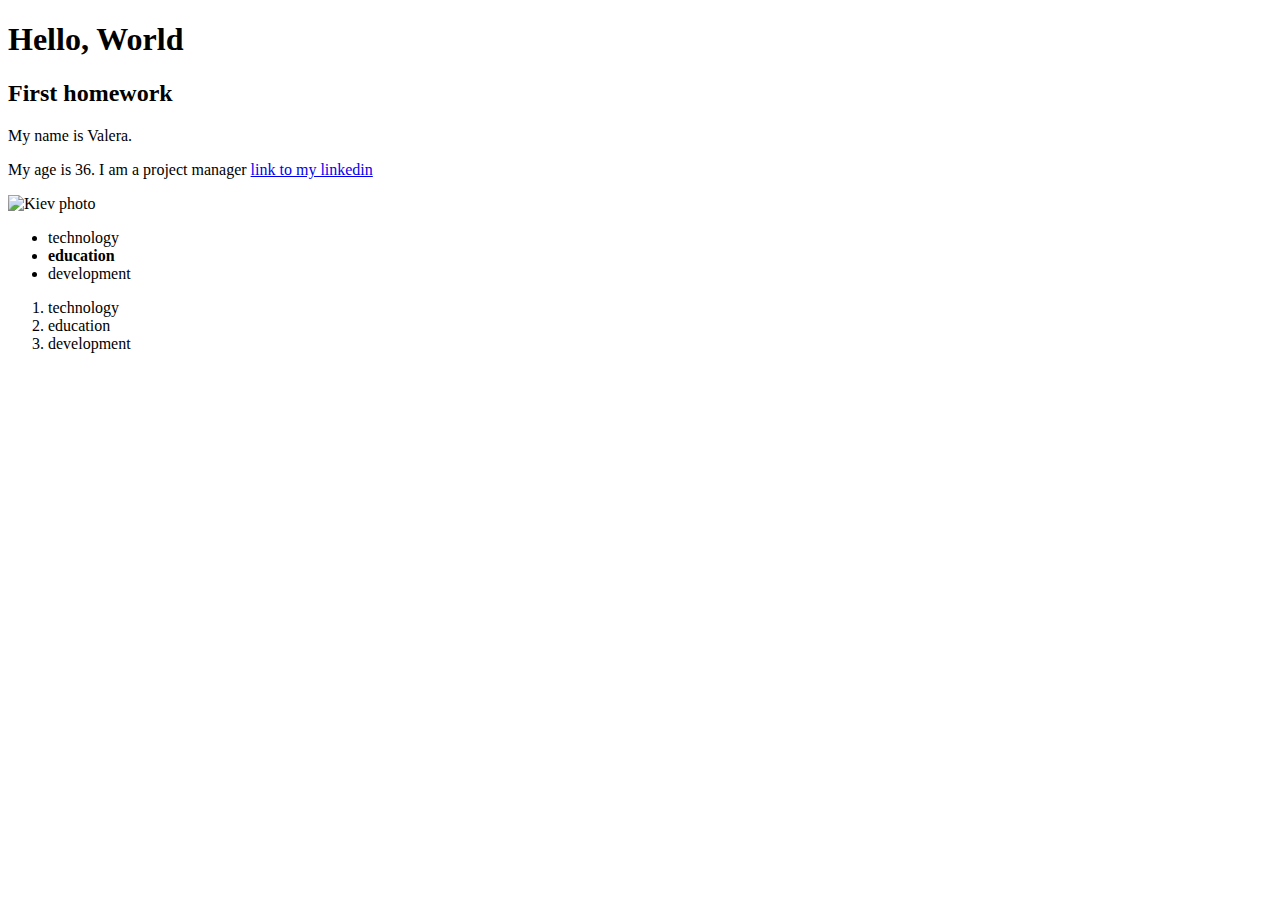
==== Lesson_1/index.html @ 30d7ff94 "new files" ====
<!DOCTYPE html>
<html lang="en">
<head>
    <title>Lesson_1</title>
    <meta charset="UTF-8">
    <meta name="viewport" content="width=device-width, initial-scale=1">
</head>
<body>

<h1 title="My first html code"> Hello, World </h1>
<h2> First homework </h2>

<div>
    <p>My name is Valera.</p>
    <p>My age is 36.
        <span>I am</span>
        <span>a project manager</span>
        <a href="https://www.linkedin.com/" target="_blank">link to my linkedin</a>
    </p>
    <img src="/images/istockphoto-1347233654-612x612.jpg" alt="Kiev photo" width="400" height="344">
</div>

<ul>
    <li>technology</li>
    <li><strong>education</strong></li>
    <li>development</li>
</ul>

<ol>
    <li>technology</li>
    <li>education</li>
    <li>development</li>
</ol>

</body>
</html>
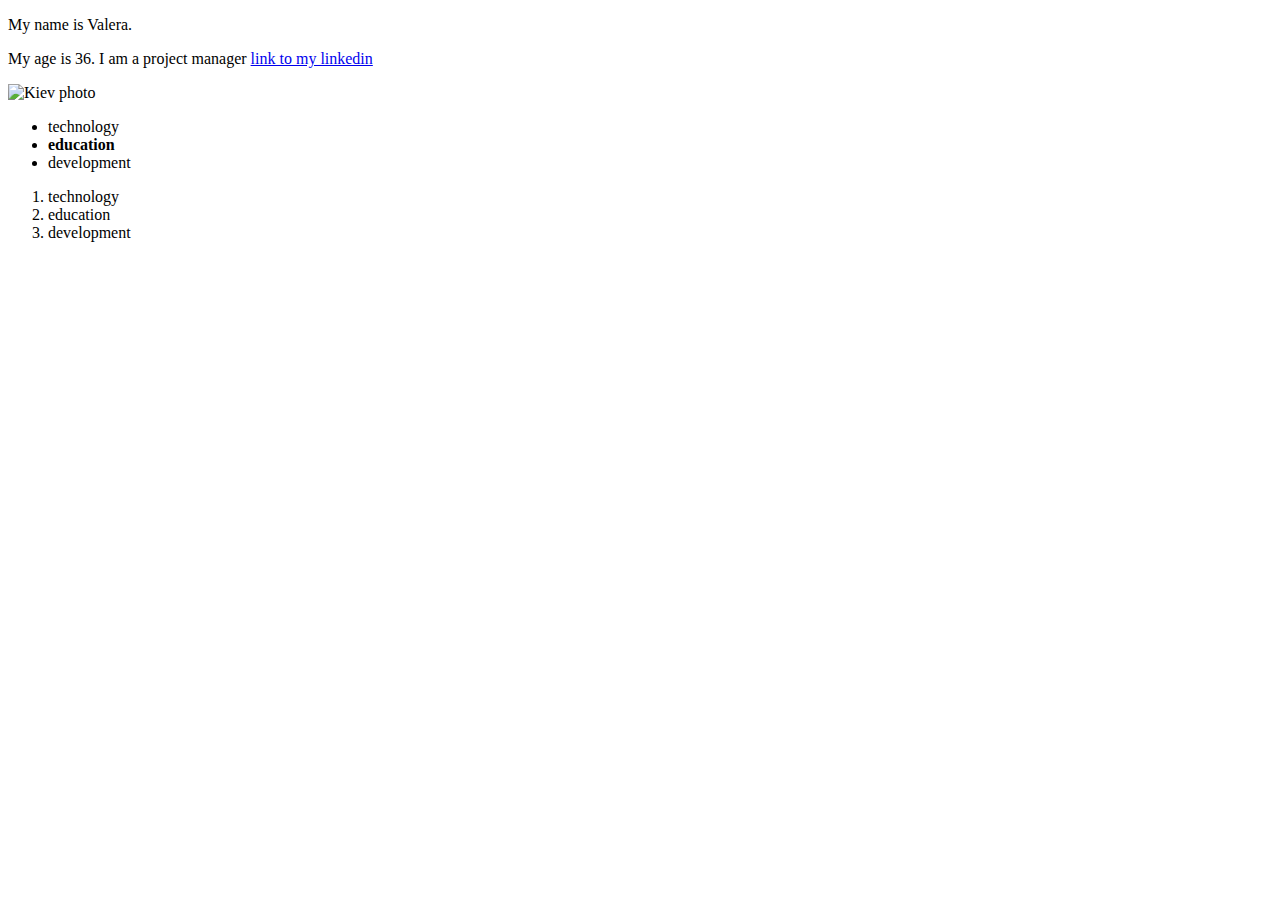
==== commit f0086769: "commit1" ====
--- a/Lesson_1/index.html
+++ b/Lesson_1/index.html
@@ -6,9 +6,6 @@
     <meta name="viewport" content="width=device-width, initial-scale=1">
 </head>
 <body>
-
-<h1 title="My first html code"> Hello, World </h1>
-<h2> First homework </h2>
 
 <div>
     <p>My name is Valera.</p>
